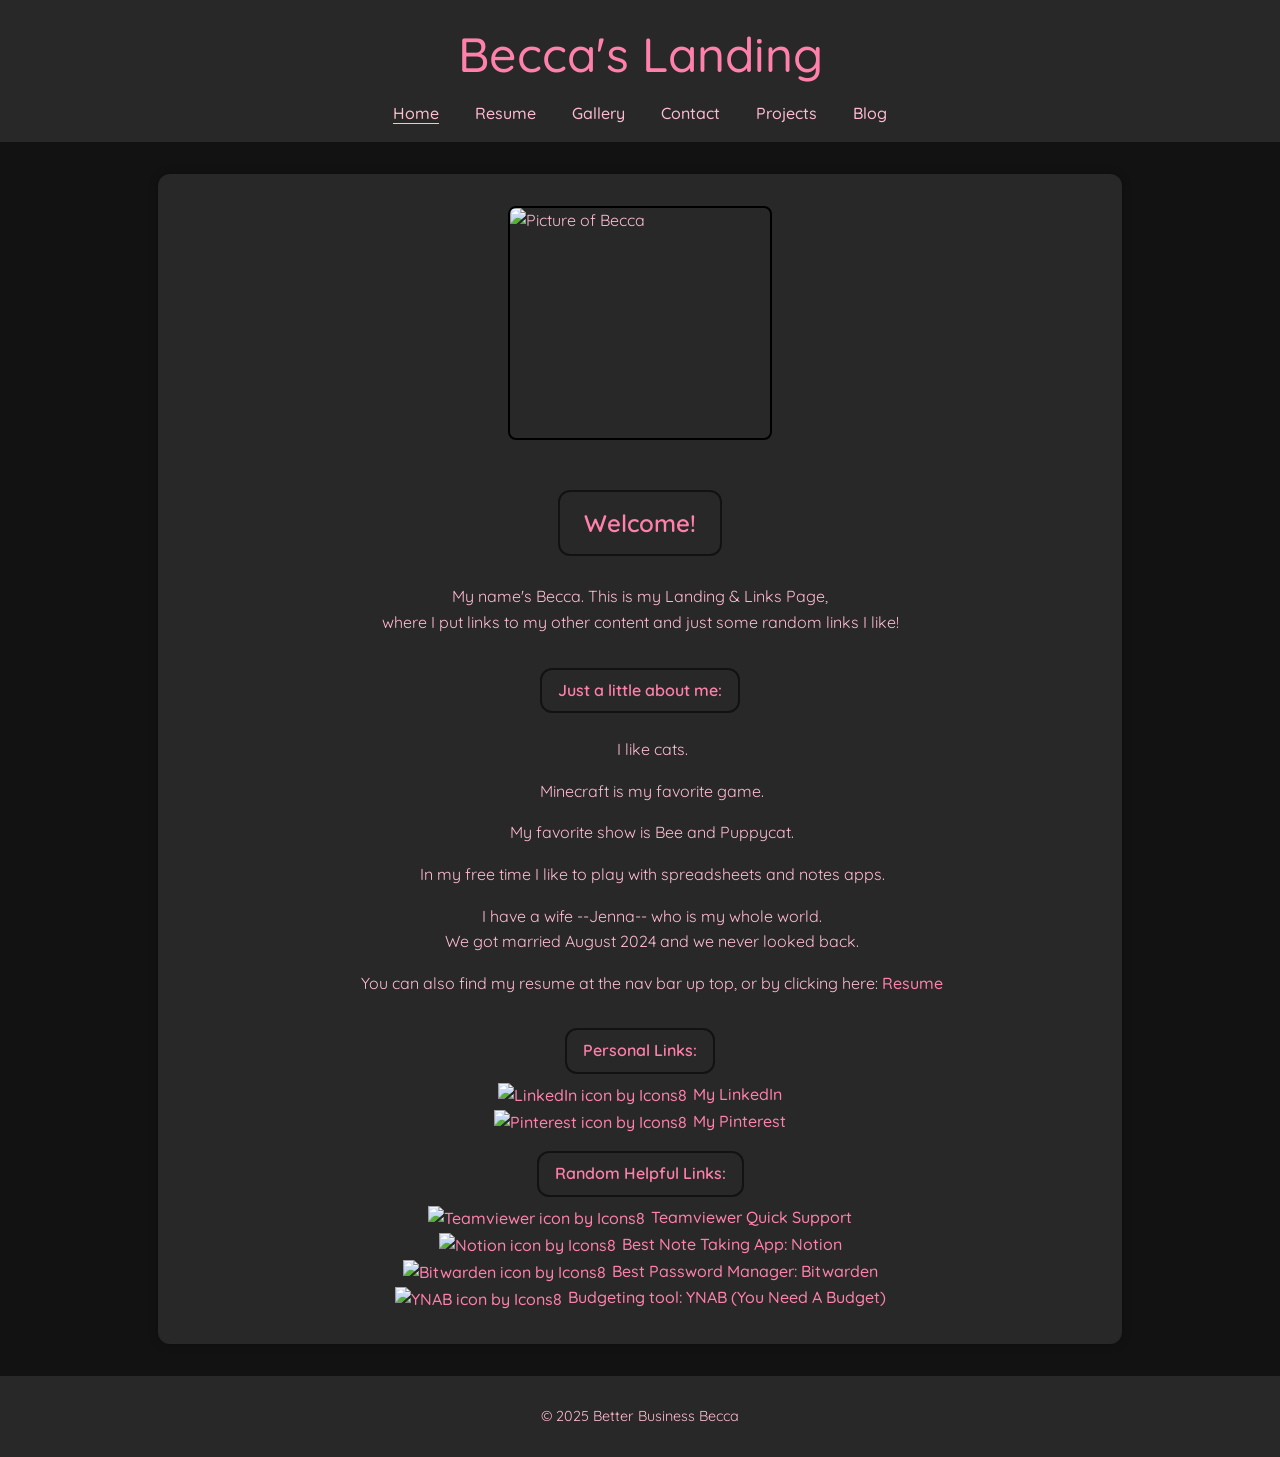
==== index.html @ e2df0b63 "Add files via upload" ====
<!DOCTYPE html>
<html lang="en">
<head>
  <meta charset="UTF-8" />
  <meta name="viewport" content="width=device-width, initial-scale=1.0" />
  <title>Becca's Landing</title>
  <link href="https://fonts.googleapis.com/css2?family=Quicksand:wght@400;600&display=swap" rel="stylesheet">
  <link rel="stylesheet" href="style.css" />
  <link rel="icon" href="ResumeFavicon2.png" type="image/png">
</head>
<body>
  <header>
    <h1><a href="index.html" class="unstyled-link">Becca's Landing</a></h1>
    <nav>
      <a href="index.html" class="active">Home</a>
      <a href="resume.html">Resume</a>
      <a href="gallery.html">Gallery</a>
      <a href="contact.html">Contact</a>
      <a href="now.html">Projects</a>
      <a href="blog.html">Blog</a>
    </nav>
  </header>

  <main>
    <section>
      
      <img src="BeccaLightsStare.jpeg" alt="Picture of Becca" width="260" height="230px" class="rounded-image centered-pic">
      </br>
      <div class="centered-wrapper">
        <h2 class="boxed-heading">Welcome!</h2>
        <p>My name's Becca. This is my Landing & Links Page, </br> where I put links to my other content and just some random links I like!</p>
        <h4 class="boxed-heading">Just a little about me: </h4>
        <ul>
          <p>I like cats.</p> 
          <p>Minecraft is my favorite game.</p> 
          <p>My favorite show is Bee and Puppycat.</p> 
          <p>In my free time I like to play with spreadsheets and notes apps.</p>
          <p>I have a wife --Jenna-- who is my whole world. </br> We got married August 2024 and we never looked back.</p>
          <p>You can also find my resume at the nav bar up top, or by clicking here: <a href="resume.html">Resume</a></p>
      </div>
    </section>
    
    <section>
      <div class="centered-wrapper">
        <h4 class="boxed-heading">Personal Links:</h4>
        <br>
        <a href="http://www.linkedin.com/in/thatgirlbecca" target="_blank">
          <img src="Linkedinicon.png" alt="LinkedIn icon by Icons8" class="icon"></i>My LinkedIn
        </a>
        <br>
        <a href="https://www.pinterest.com/Thatgirlbecca/" target="_blank">
          <img src="Pinteresticon.png" alt="Pinterest icon by Icons8" class="icon"></i>My Pinterest
        </a>
      </div>
    </section>
    <section>
      <div class="centered-wrapper">
        <h4 class="boxed-heading">Random Helpful Links:</h4>
        <br>
        <a href="https://download.teamviewer.com/QS" target="_blank">
          <img src="Teamviewericon.png" alt="Teamviewer icon by Icons8" class="icon"></i>Teamviewer Quick Support
        </a>
        <br>
        <a href="https://www.notion.so/" target="_blank">
          <img src="NotionIcon.png" alt="Notion icon by Icons8" class="icon"></i>Best Note Taking App: Notion
        </a>
        <br>
        <a href="https://bitwarden.com/" target="_blank">
          <img src="Bitwardenicon.png" alt="Bitwarden icon by Icons8" class="icon"></i>Best Password Manager: Bitwarden
        </a>
        <br>
        <a href="https://www.ynab.com/" target="_blank">
          <img src="Ynabicon.png" alt="YNAB icon by Icons8" class="icon">Budgeting tool: YNAB (You Need A Budget)
        </a>
      </div>
    </section>
  </main>
  <footer>
    <p>&copy; 2025 Better Business Becca</p>
  </footer>
</body>
</html>
---- style.css ----
/* style.css – Cute Pink Dark Mode */

:root {
  --bg-color: #121212;
  --text-color: #ffbbcf;
  --accent-color: #ff80aa;
  --header-bg: #282828;
  --card-bg: #282828;
  --between-color: #ffc9d8;
  --gray-color: #8b8b8b;
  --lighter-pink: #ff8fb3;
  /*
  #ff80aa=hot pink
  #ff8fb3=lighter pink
  #ff9ebc=lighter pink 2
  #ffadc6=lighter pink 3
  #ffbbcf=light pink
  #ffc9d8=almost white pink
  #121212=black
  #282828=dark gray
  #3f3f3f=light gray
  #575757=lighter gray
  #717171=lighter gray 2
  #8b8b8b=lighter gray 3
  */
}

body {
  font-family: 'Quicksand', sans-serif;
  margin: 0;
  padding: 0;
  background-color: var(--bg-color);
  color: var(--text-color);
  line-height: 1.6;
}

header {
  background-color: var(--header-bg);
  padding: 1em;
  text-align: center;
}

header h1 {
  margin: 0;
  font-size: 3rem;
  color: var(--accent-color);
}

nav {
  margin-top: 0.5em;
}

nav a {
  color: var(--text-color);
  margin: 0 1em;
  text-decoration: none;
  border-bottom: 2px solid transparent;
  transition: border-color 0.3s;
}

nav a:hover {
  border-color: var(--accent-color);
}

main {
  background-color: var(--card-bg);
  max-width: 900px;
  margin: 2em auto;
  padding: 2em;
  border-radius: 12px;
  box-shadow: 0 0 10px #00000040;
}

h2, h3 {
  color: var(--accent-color);
}

h4 {
  color: var(--accent-color);
}

ul {
  padding-left: 1.5em;
}

footer {
  background-color: var(--header-bg);
  color: var(--text-color);
  text-align: center;
  padding: 1em;
  margin-top: 2em;
  font-size: 0.9rem;
}

.boxed-heading {
  border: 2px solid var(--bg-color);
  padding: 0.5em 1em;
  border-radius: 12px;
  background-color: var(--card-bg);
  display: inline-block;
  margin-top: 1em;
  margin-bottom: 0.5em;
  font-weight: 600;
}

a {
  color: var(--accent-color);  /* Use your custom pink color */
  text-decoration: none;       /* Removes the underline */
  font-weight: 500;
  transition: color 0.3s ease;
}

a:hover {
  color: #ffaad4;              /* Lighter pink on hover */
  text-decoration: underline;  /* Optional: underline only on hover */
}

.icon {
  width: 20px;
  height: 20px;
  vertical-align: middle;
  margin-right: 6px;
}

.button-link {
  display: inline-block;
  background-color: var(--card-bg);
  padding: 0.5em 1em;
  border: 2px solid var(--bg-color);
  border-radius: 8px;
  text-decoration: none;
  font-weight: 600;
  transition: background-color 0.3s ease, transform 0.2s ease;
  box-shadow: 0 8px 16px 0 rgba(0,0,0,0.2), 0 6px 20px 0 rgba(0,0,0,0.19);
}

.button-link:hover {
  background-color: #575757; /* lighter pink */
  transform: scale(1.05);
}

.rounded-image {
  border-radius: 8px;     /* Controls how round the corners are */
  border: 2px solid #000;  /* 2px solid black border */
  display: inline-block;   /* Just to make spacing behave nicely */
}

.gallery {
  display: grid;
  grid-template-columns: repeat(auto-fit, minmax(200px, 1fr));
  gap: 16px;
  padding: 2em;
  background-color: var(--card-bg); /* optional */
}

.gallery img {
  width: 100%;
  height: auto;
  display: block;
  border-radius: 12px;
  border: 2px solid #000;
  object-fit: cover;
  box-shadow: 0 4px 8px #00000040;
  transition: transform 0.3s ease;
}

.gallery img:hover {
  transform: scale(1.03);
}

.resume-button {
  display: inline-block;
  background-color: var(--card-bg);
  color: var(--accent-color);
  padding: 0.7em 1.2em;
  border: 2px solid var(--bg-color);
  border-radius: 8px;
  font-size: 1rem;
  text-decoration: none;
  font-weight: 600;
  cursor: pointer;
  transition: background-color 0.3s ease;
  box-shadow: 0 8px 16px 0 rgba(0,0,0,0.2), 0 6px 20px 0 rgba(0,0,0,0.19);
}

.resume-button:hover {
  background-color: #575757;
  
}

.gallery-img {
  width: 200px;
  height: auto;
  cursor: pointer;
  border-radius: 10px;
  transition: transform 0.3s;
}

/* Lightbox Styles */
.lightbox {
  display: none; /* hidden by default */
  position: fixed;
  max-width: 700px;
  max-height: 90vh;
  width: 80vw;
  height: auto;
  object-fit: contain;
  justify-content: center;
  align-items: center;
  z-index: 1000;
}

.lightbox img {
  max-width: 90%;
  max-height: 80%;
  border: 2px solid white;
  border-radius: 8px;
  box-shadow: 0 0 30px rgba(255, 255, 255, 0.3);
}

.unstyled-link {
  text-decoration: none;     /* removes underline */
  color: inherit;            /* uses the color of the surrounding <h1> */
}

.unstyled-link:hover {
  text-decoration: none;     /* optional: still no underline on hover */
  color: inherit;            /* optional: no color change on hover */
}

.contact-form {
  display: flex;
  flex-direction: column;
  gap: 12px;
  max-width: 500px;
  margin: 2rem auto;
  padding-left: 1rem;
}

.contact-form input,
.contact-form textarea {
  padding: 10px;
  border: 1px solid #999;
  border-radius: 8px;
  font-size: 1rem;
  background-color: var(--bg-color);
}

.contact-form button {
  padding: 10px;
  background-color: pink;
  color: black;
  font-weight: bold;
  border: none;
  border-radius: 8px;
  cursor: pointer;
  transition: background-color 0.3s;
}

.contact-form button:hover {
  background-color: hotpink;
  color: white;
}

.blog-post {
  margin-bottom: 2rem;
  padding: 1rem;
  border-left: 4px solid pink;
  background-color: #2a2a2a;
  border-radius: 12px;
}

.blog-post h2 {
  margin-top: 0;
  color: #ffb6c1;
}

.blog-post .date {
  font-size: 0.9rem;
  color: #aaa;
  margin-bottom: 1rem;
}

nav a.active {
  border-bottom: 1px solid pink;
  color: pink;
}

.centered-wrapper {
  text-align: center;
}

.centered-pic {
  display: block;
  margin-left: auto;
  margin-right: auto;
}

.QRImg {
  display: block;
  margin-left: auto;
  margin-right: auto;
  width: 200px;
  height: auto;
  cursor: pointer;
  border-radius: 10px;
  transition: transform 0.3s;
}

.pro-sum {
  text-align: justify;
}

h4 {
  margin-bottom: 0;
}
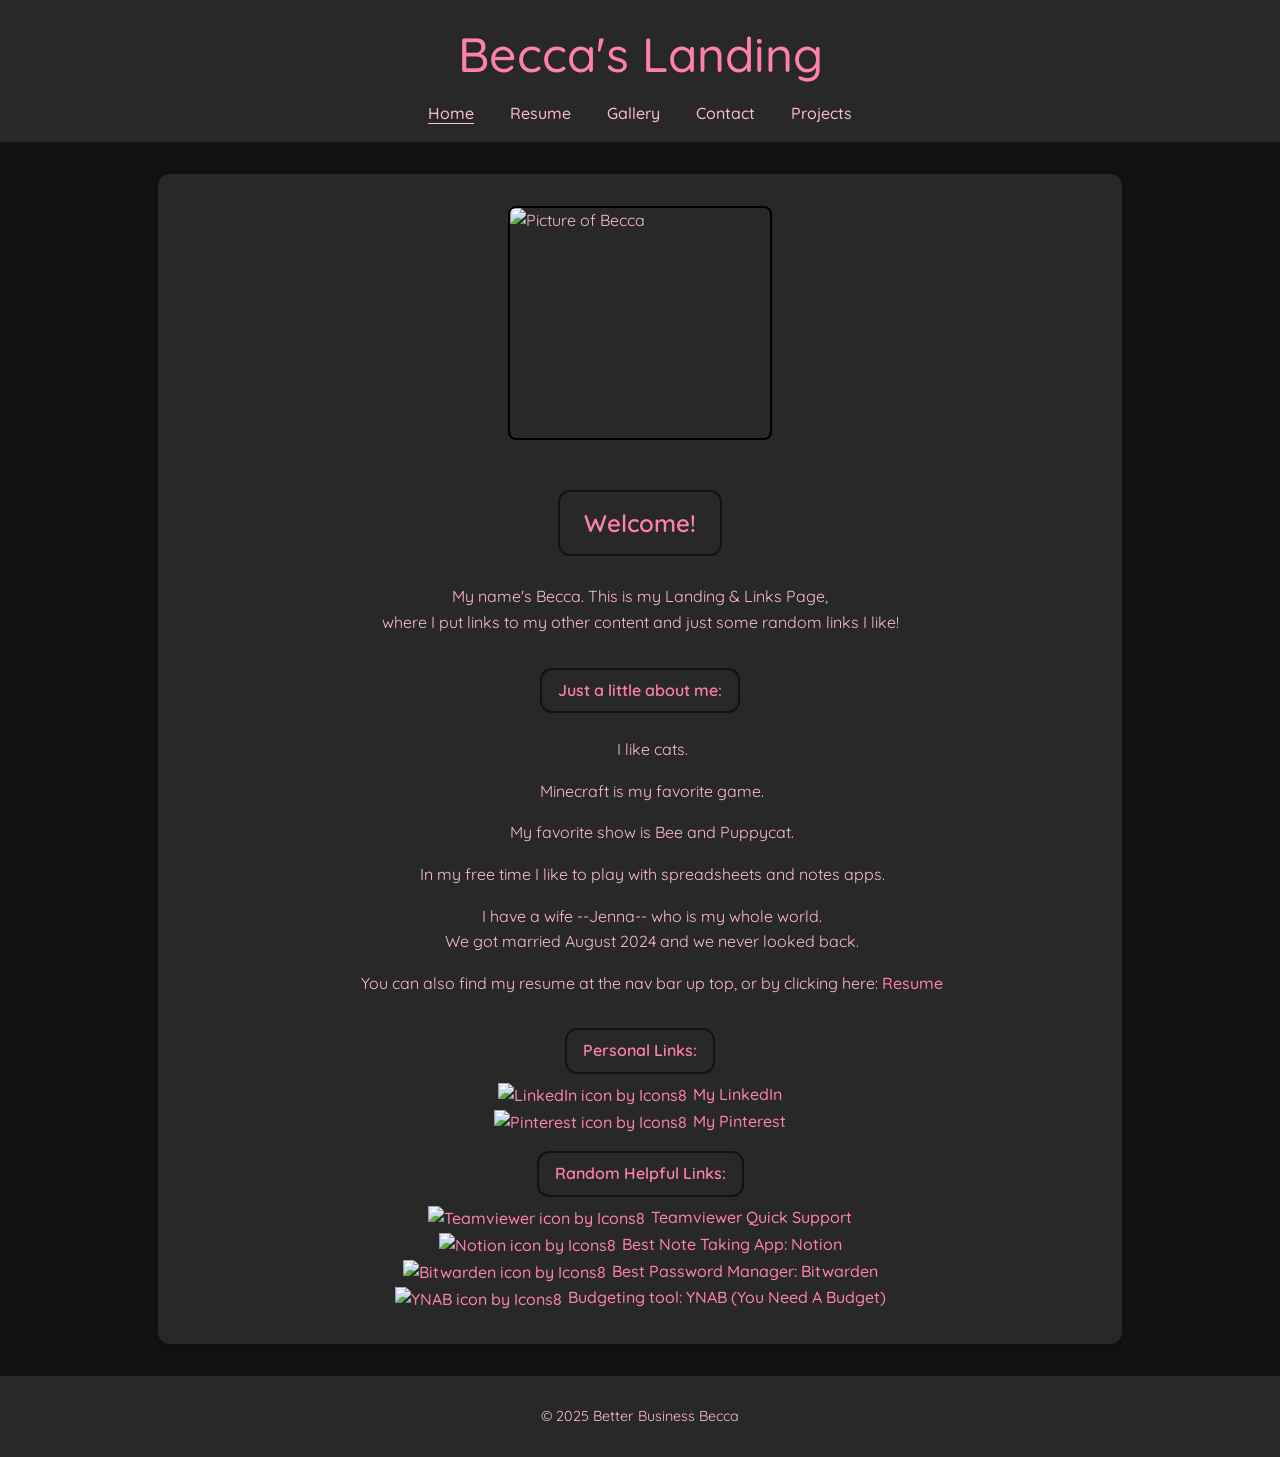
==== commit c76997f6: "Add files via upload" ====
--- a/index.html
+++ b/index.html
@@ -17,7 +17,6 @@
       <a href="gallery.html">Gallery</a>
       <a href="contact.html">Contact</a>
       <a href="now.html">Projects</a>
-      <a href="blog.html">Blog</a>
     </nav>
   </header>
 
--- a/style.css
+++ b/style.css
@@ -145,23 +145,36 @@
   display: inline-block;   /* Just to make spacing behave nicely */
 }
 
+
 .gallery {
+  
   display: grid;
-  grid-template-columns: repeat(auto-fit, minmax(200px, 1fr));
-  gap: 16px;
+  /* smaller min width so more items fit and gaps are reduced */
+  grid-template-columns: repeat(auto-fit, minmax(150px, 1fr));
+  gap: 12px;
   padding: 2em;
-  background-color: var(--card-bg); /* optional */
+  background-color: var(--card-bg); /* keeps the dark card background */
+}
+
+/* wrapper to enforce a consistent aspect ratio for each grid cell
+   so images don't create awkward vertical gaps */
+.gallery-item {
+  width: 100%;
+  aspect-ratio: 4 / 3; /* change to 1/1 for squares or 16/9 for wides */
+  overflow: hidden;
+  border-radius: 12px;
+  border: 2px solid #000; /* keeps your black border look */
+  box-shadow: 0 4px 8px #00000040;
+  background-color: #00000000;
 }
 
 .gallery img {
   width: 100%;
-  height: auto;
+  height: 100%;
   display: block;
-  border-radius: 12px;
-  border: 2px solid #000;
-  object-fit: cover;
-  box-shadow: 0 4px 8px #00000040;
+  object-fit: cover; /* fills the wrapper while cropping cleanly */
   transition: transform 0.3s ease;
+  border: 0; /* border is on the wrapper to avoid double borders */
 }
 
 .gallery img:hover {
@@ -189,7 +202,7 @@
 }
 
 .gallery-img {
-  width: 200px;
+  max-width: 100%; /* allow it to shrink/grow inside layout */
   height: auto;
   cursor: pointer;
   border-radius: 10px;
@@ -200,22 +213,58 @@
 .lightbox {
   display: none; /* hidden by default */
   position: fixed;
-  max-width: 700px;
-  max-height: 90vh;
-  width: 80vw;
-  height: auto;
-  object-fit: contain;
+  top: 0;
+  left: 0;
+  width: 100%;
+  height: 100%;
+  background: rgba(0, 0, 0, 0.9);
   justify-content: center;
   align-items: center;
   z-index: 1000;
 }
 
+.lightbox-content {
+  position: relative;
+  max-width: 90%;
+  max-height: 90vh;
+  margin: auto;
+}
+
 .lightbox img {
-  max-width: 90%;
-  max-height: 80%;
+  max-width: 100%;
+  max-height: 90vh;
   border: 2px solid white;
   border-radius: 8px;
   box-shadow: 0 0 30px rgba(255, 255, 255, 0.3);
+  cursor: default;
+}
+
+.close-button {
+  position: absolute;
+  top: -40px;
+  right: -40px;
+  width: 30px;
+  height: 30px;
+  background: var(--accent-color);
+  border: none;
+  border-radius: 50%;
+  color: white;
+  font-size: 20px;
+  cursor: pointer;
+  opacity: 0;
+  transition: opacity 0.3s ease;
+  display: flex;
+  align-items: center;
+  justify-content: center;
+}
+
+.lightbox-content:hover .close-button {
+  opacity: 1;
+}
+
+.close-button:hover {
+  background: var(--lighter-pink);
+  transform: scale(1.1);
 }
 
 .unstyled-link {
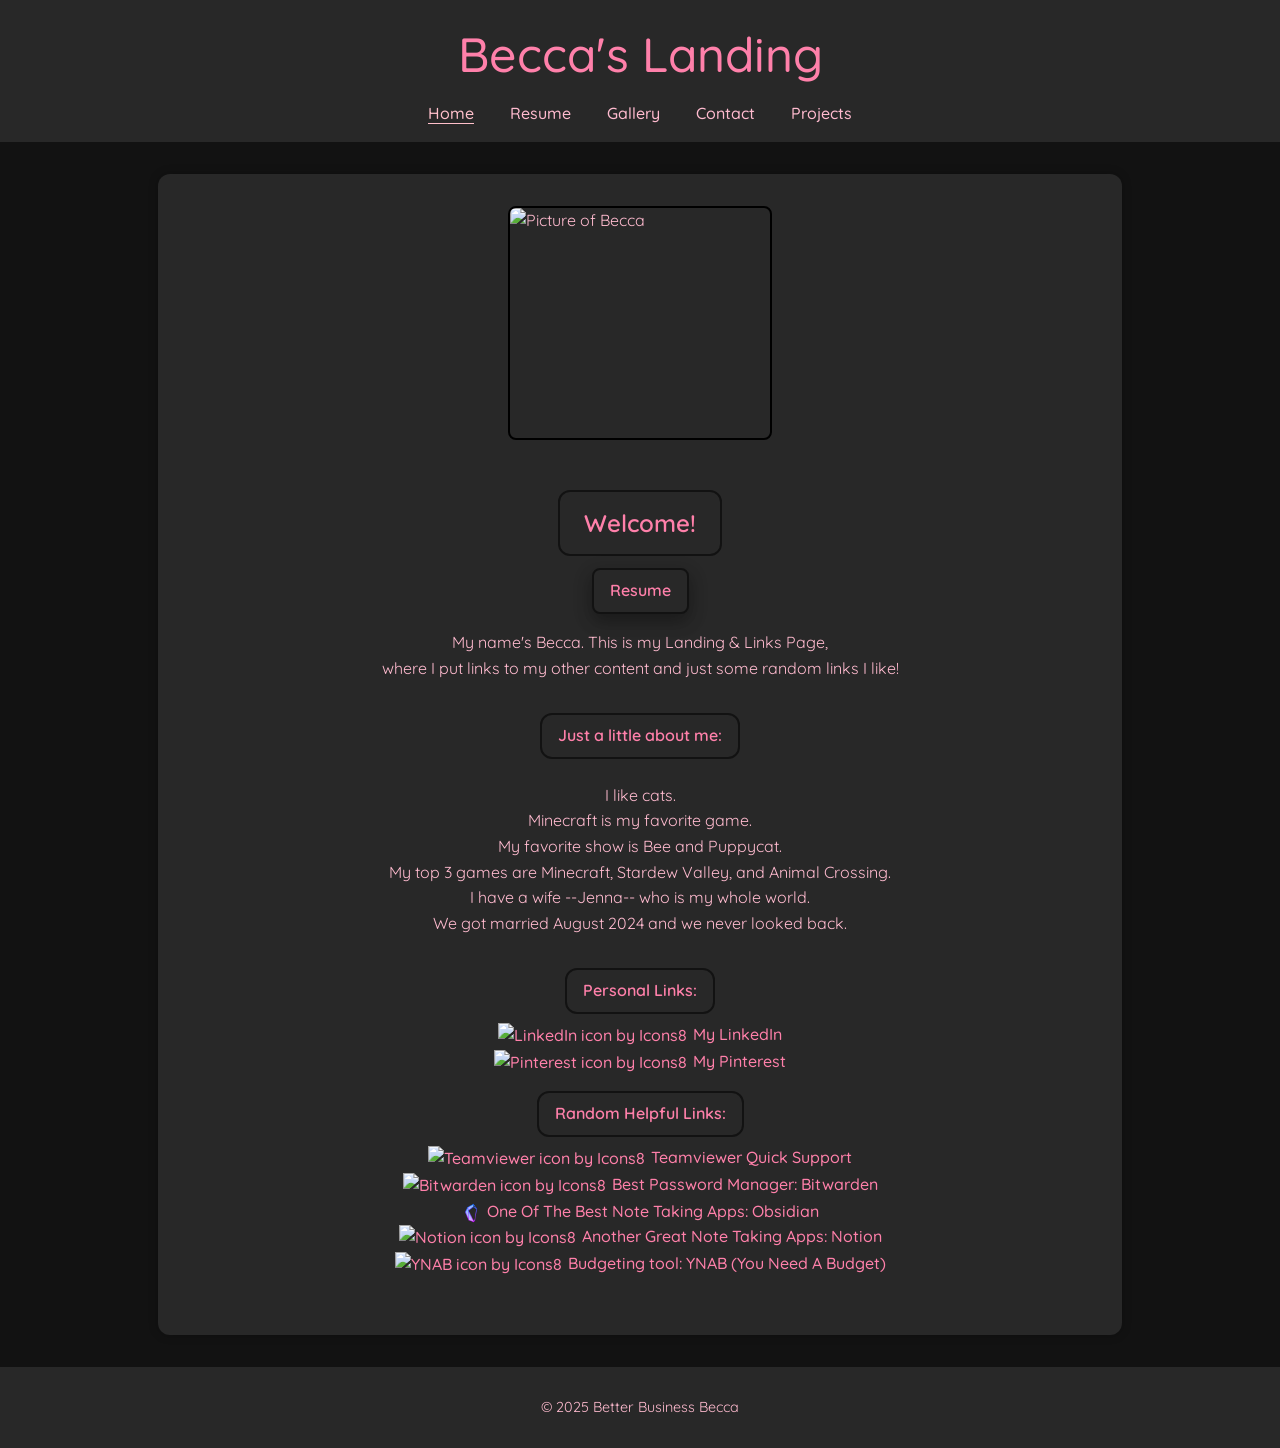
==== commit 6c06eb93: "Add files via upload" ====
--- a/index.html
+++ b/index.html
@@ -22,20 +22,20 @@
 
   <main>
     <section>
-      
       <img src="BeccaLightsStare.jpeg" alt="Picture of Becca" width="260" height="230px" class="rounded-image centered-pic">
       </br>
       <div class="centered-wrapper">
-        <h2 class="boxed-heading">Welcome!</h2>
+        <h2 class="boxed-heading">Welcome!</h2></br>
+        <a href="resume.html"  class="button-link">Resume</a>
         <p>My name's Becca. This is my Landing & Links Page, </br> where I put links to my other content and just some random links I like!</p>
-        <h4 class="boxed-heading">Just a little about me: </h4>
-        <ul>
-          <p>I like cats.</p> 
-          <p>Minecraft is my favorite game.</p> 
-          <p>My favorite show is Bee and Puppycat.</p> 
-          <p>In my free time I like to play with spreadsheets and notes apps.</p>
-          <p>I have a wife --Jenna-- who is my whole world. </br> We got married August 2024 and we never looked back.</p>
-          <p>You can also find my resume at the nav bar up top, or by clicking here: <a href="resume.html">Resume</a></p>
+        <h4 class="boxed-heading" >Just a little about me: </h4>
+        <div class="centered-wrapper">
+          <p>I like cats.</br> 
+          Minecraft is my favorite game.</br> 
+          My favorite show is Bee and Puppycat.</br> 
+          My top 3 games are Minecraft, Stardew Valley, and Animal Crossing.</br>
+          I have a wife --Jenna-- who is my whole world. </br> We got married August 2024 and we never looked back.</p>
+        </div>
       </div>
     </section>
     
@@ -44,12 +44,10 @@
         <h4 class="boxed-heading">Personal Links:</h4>
         <br>
         <a href="http://www.linkedin.com/in/thatgirlbecca" target="_blank">
-          <img src="Linkedinicon.png" alt="LinkedIn icon by Icons8" class="icon"></i>My LinkedIn
-        </a>
+          <img src="Linkedinicon.png" alt="LinkedIn icon by Icons8" class="icon"></i>My LinkedIn</a>
         <br>
         <a href="https://www.pinterest.com/Thatgirlbecca/" target="_blank">
-          <img src="Pinteresticon.png" alt="Pinterest icon by Icons8" class="icon"></i>My Pinterest
-        </a>
+          <img src="Pinteresticon.png" alt="Pinterest icon by Icons8" class="icon"></i>My Pinterest</a>
       </div>
     </section>
     <section>
@@ -57,20 +55,20 @@
         <h4 class="boxed-heading">Random Helpful Links:</h4>
         <br>
         <a href="https://download.teamviewer.com/QS" target="_blank">
-          <img src="Teamviewericon.png" alt="Teamviewer icon by Icons8" class="icon"></i>Teamviewer Quick Support
-        </a>
-        <br>
+          <img src="Teamviewericon.png" alt="Teamviewer icon by Icons8" class="icon"></i>Teamviewer Quick Support</a>
+      </br>
+      <a href="https://bitwarden.com/" target="_blank">
+          <img src="Bitwardenicon.png" alt="Bitwarden icon by Icons8" class="icon"></i>Best Password Manager: Bitwarden</a>
+      </br>
+        <a href="https://obsidian.md/" target="_blank">
+          <img src="ObsidianIcon.png" alt="Obsidian icon by Icons8" class="icon"></i>One Of The Best Note Taking Apps: Obsidian</a>
+      </br>
         <a href="https://www.notion.so/" target="_blank">
-          <img src="NotionIcon.png" alt="Notion icon by Icons8" class="icon"></i>Best Note Taking App: Notion
-        </a>
-        <br>
-        <a href="https://bitwarden.com/" target="_blank">
-          <img src="Bitwardenicon.png" alt="Bitwarden icon by Icons8" class="icon"></i>Best Password Manager: Bitwarden
-        </a>
-        <br>
+          <img src="NotionIcon.png" alt="Notion icon by Icons8" class="icon"></i>Another Great Note Taking Apps: Notion</a>
+      </br>
         <a href="https://www.ynab.com/" target="_blank">
-          <img src="Ynabicon.png" alt="YNAB icon by Icons8" class="icon">Budgeting tool: YNAB (You Need A Budget)
-        </a>
+          <img src="Ynabicon.png" alt="YNAB icon by Icons8" class="icon">Budgeting tool: YNAB (You Need A Budget)</a>
+        </br></br>
       </div>
     </section>
   </main>
--- a/style.css
+++ b/style.css
@@ -363,3 +363,7 @@
 h4 {
   margin-bottom: 0;
 }
+
+.centered-heading {
+  text-align: center;
+}
